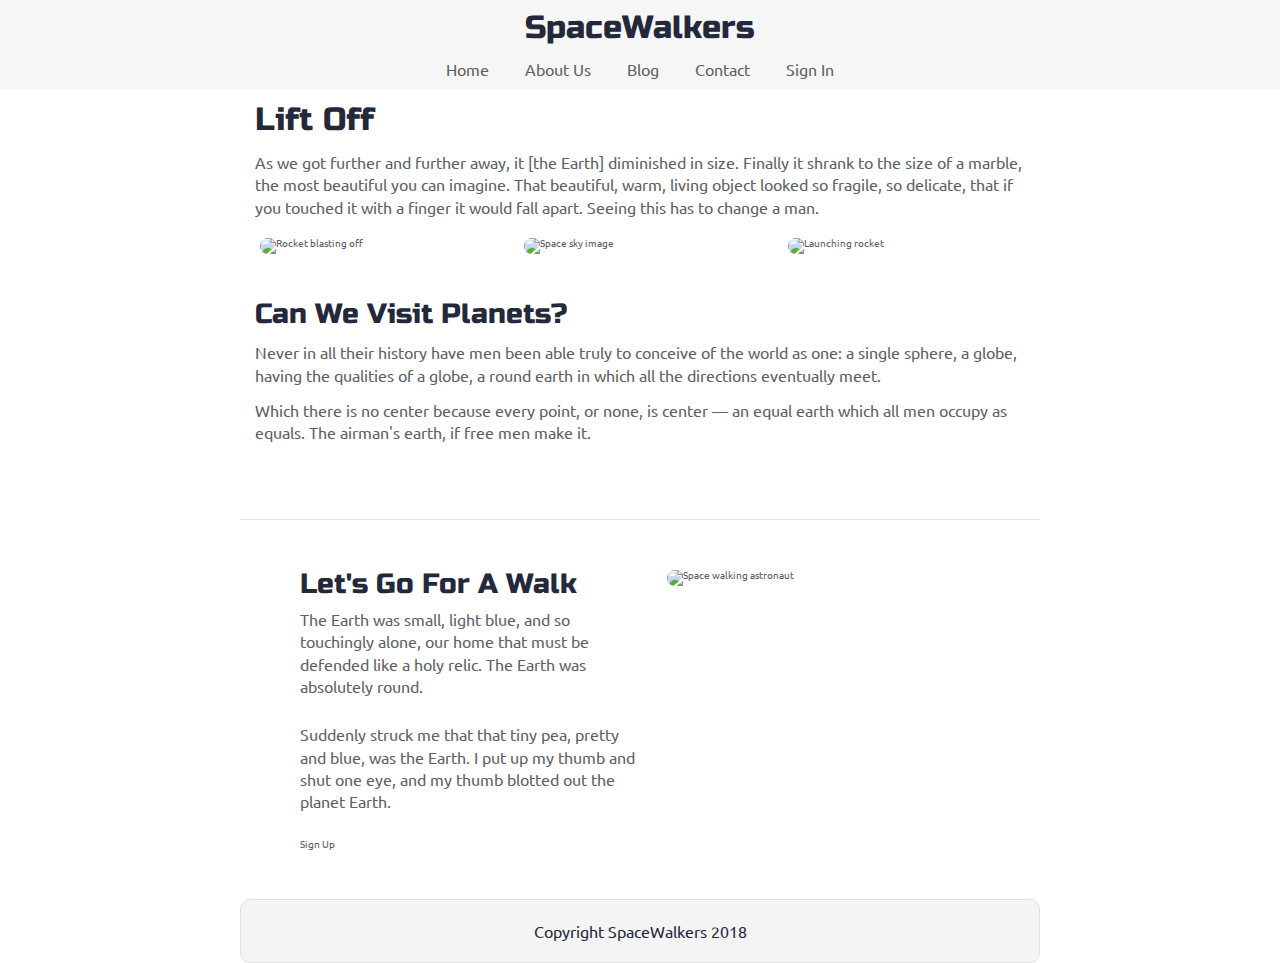
==== index.html @ 15be32ec "Navigation" ====
<!doctype html>

<html lang="en">
<head>
  <meta name="viewport" content="width=device-width, initial-scale=1">
  <meta charset="utf-8">

  <title>SpaceWalkers</title>

  <link href="https://fonts.googleapis.com/css?family=Russo+One|Ubuntu" rel="stylesheet">
  <link href="css/index.css" rel="stylesheet">

  <!--[if lt IE 9]>
    <script src="https://cdnjs.cloudflare.com/ajax/libs/html5shiv/3.7.3/html5shiv.js"></script>
  <![endif]-->
</head>

<body>

 <!-- navigation code here -->
 <div class="nav">
    <div class="navigation">
      <h1>SpaceWalkers</h1>

      <div class="links">
        <a href="index.html">Home</a>
        <a>About Us</a>
        <a>Blog</a>
        <a>Contact</a>
        <a>Sign In</a>
      </div>
    </div>
      
  </div>

  <div class="container home">

    <header class="intro">
       <!-- image code here -->

      <h2>Lift Off</h2>
    
      <p>As we got further and further away, it [the Earth] diminished in size. Finally it shrank to the size of a marble, the most beautiful you can imagine. That beautiful, warm, living object looked so fragile, so delicate, that if you touched it with a finger it would fall apart. Seeing this has to change a man.</p>
    </header>

    <section class="space-images">
        <img src="img/blast.png" class="blast" alt="Rocket blasting off">
        <img src="img/sky.png" class="sky" alt="Space sky image">
        <img src="img/launch.png" class="launch" alt="Launching rocket">
    </section>
   
    <section class="visit-planets">
     
      <h3>Can We Visit Planets?</h3>
    
      <p>Never in all their history have men been able truly to conceive of the world as one: a single sphere, a globe, having the qualities of a globe, a round earth in which all the directions eventually meet.</p>
    
      <p>Which there is no center because every point, or none, is center — an equal earth which all men occupy as equals. The airman's earth, if free men make it.</p>
    </section>
    
    <section class="walk">
      <div class="walk-text">
        <h3>Let's Go For A Walk</h3>

        <p>The Earth was small, light blue, and so touchingly alone, our home that must be defended like a holy relic. The Earth was absolutely round.</p>
      
        <p>Suddenly struck me that that tiny pea, pretty and blue, was the Earth. I put up my thumb and shut one eye, and my thumb blotted out the planet Earth.</p>
      
        <div class="btn">
          Sign Up
        </div>
      </div>
      
      <div class="walk-img">
          <img src="img/space-walk.png" alt="Space walking astronaut">
      </div>

    </section>

    <footer>
      <p>Copyright SpaceWalkers 2018</p>
    </footer>

  </div>
</body>
</html>
---- css/index.css ----
/* http://meyerweb.com/eric/tools/css/reset/ 
   v2.0 | 20110126
   License: none (public domain)
*/
html,
body,
div,
span,
applet,
object,
iframe,
h1,
h2,
h3,
h4,
h5,
h6,
p,
blockquote,
pre,
a,
abbr,
acronym,
address,
big,
cite,
code,
del,
dfn,
em,
img,
ins,
kbd,
q,
s,
samp,
small,
strike,
strong,
sub,
sup,
tt,
var,
b,
u,
i,
center,
dl,
dt,
dd,
ol,
ul,
li,
fieldset,
form,
label,
legend,
table,
caption,
tbody,
tfoot,
thead,
tr,
th,
td,
article,
aside,
canvas,
details,
embed,
figure,
figcaption,
footer,
header,
hgroup,
menu,
nav,
output,
ruby,
section,
summary,
time,
mark,
audio,
video {
  margin: 0;
  padding: 0;
  border: 0;
  font-size: 100%;
  font: inherit;
  vertical-align: baseline;
}
/* HTML5 display-role reset for older browsers */
article,
aside,
details,
figcaption,
figure,
footer,
header,
hgroup,
menu,
nav,
section {
  display: block;
}
body {
  line-height: 1;
}
ol,
ul {
  list-style: none;
}
blockquote,
q {
  quotes: none;
}
blockquote:before,
blockquote:after,
q:before,
q:after {
  content: '';
  content: none;
}
table {
  border-collapse: collapse;
  border-spacing: 0;
}
* {
  box-sizing: border-box;
}
html {
  font-size: 62.5%;
}
html,
body {
  font-family: 'Ubuntu', sans-serif;
  color: #5E6164;
}
h1,
h2,
h3,
h4,
h5 {
  font-family: 'Russo One', sans-serif;
  color: #23293B;
}
h2 {
  font-size: 3.2rem;
}
h3 {
  font-size: 2.8rem;
}
p {
  font-size: 1.6rem;
  line-height: 1.4;
}
.container {
  max-width: 800px;
  width: 100%;
  margin: 0 auto;
}
.nav {
  background-color: #F6F6F6;
}
.nav .navigation {
  display: flex;
  justify-content: space-between;
  align-items: center;
  max-width: 800px;
  margin: 0 auto;
  flex-wrap: wrap;
  padding: 12px 0;
}
.nav .navigation h1 {
  width: 100%;
  text-align: center;
  font-size: 3.2rem;
}
.nav .navigation .links {
  width: 100%;
  display: flex;
  justify-content: center;
  align-items: center;
  margin-top: 17px;
}
.nav .navigation .links a {
  display: flex;
  justify-content: center;
  padding: 0 1.8rem;
  font-size: 1.6rem;
  cursor: pointer;
  text-decoration: none;
  color: #5E6164;
}
footer {
  color: #22283B;
  background: #f4f4f4;
  padding: 20px 0;
  border: 1px double #e0e0e0;
  border-radius: 10px;
  display: flex;
  justify-content: center;
  align-items: center;
}
.home .intro h2 {
  padding: 15px;
}
.home .intro p {
  padding: 0 15px;
}
.home .space-images {
  display: flex;
  flex-wrap: wrap;
  width: 100%;
}
.home .space-images img {
  width: 28%;
  margin: 20px 2.5%;
  border-radius: 20px;
  height: 100%;
}
.home .visit-planets {
  padding: 15px;
}
.home .visit-planets h3 {
  margin-top: 11px;
}
.home .visit-planets p {
  margin-top: 13px;
}
.home .walk {
  margin-top: 60px;
  border-top: 1px solid #dee2e6;
  padding: 50px 60px;
  display: flex;
  justify-content: center;
}
.home .walk .walk-text {
  width: 50%;
}
.home .walk .walk-text h3 {
  margin-bottom: 10px;
}
.home .walk .walk-text p {
  margin-bottom: 26px;
}
.home .walk .walk-img {
  width: 46%;
  margin-left: 4%;
}
.home .walk .walk-img img {
  width: 100%;
  height: auto;
  border-radius: 10px;
}
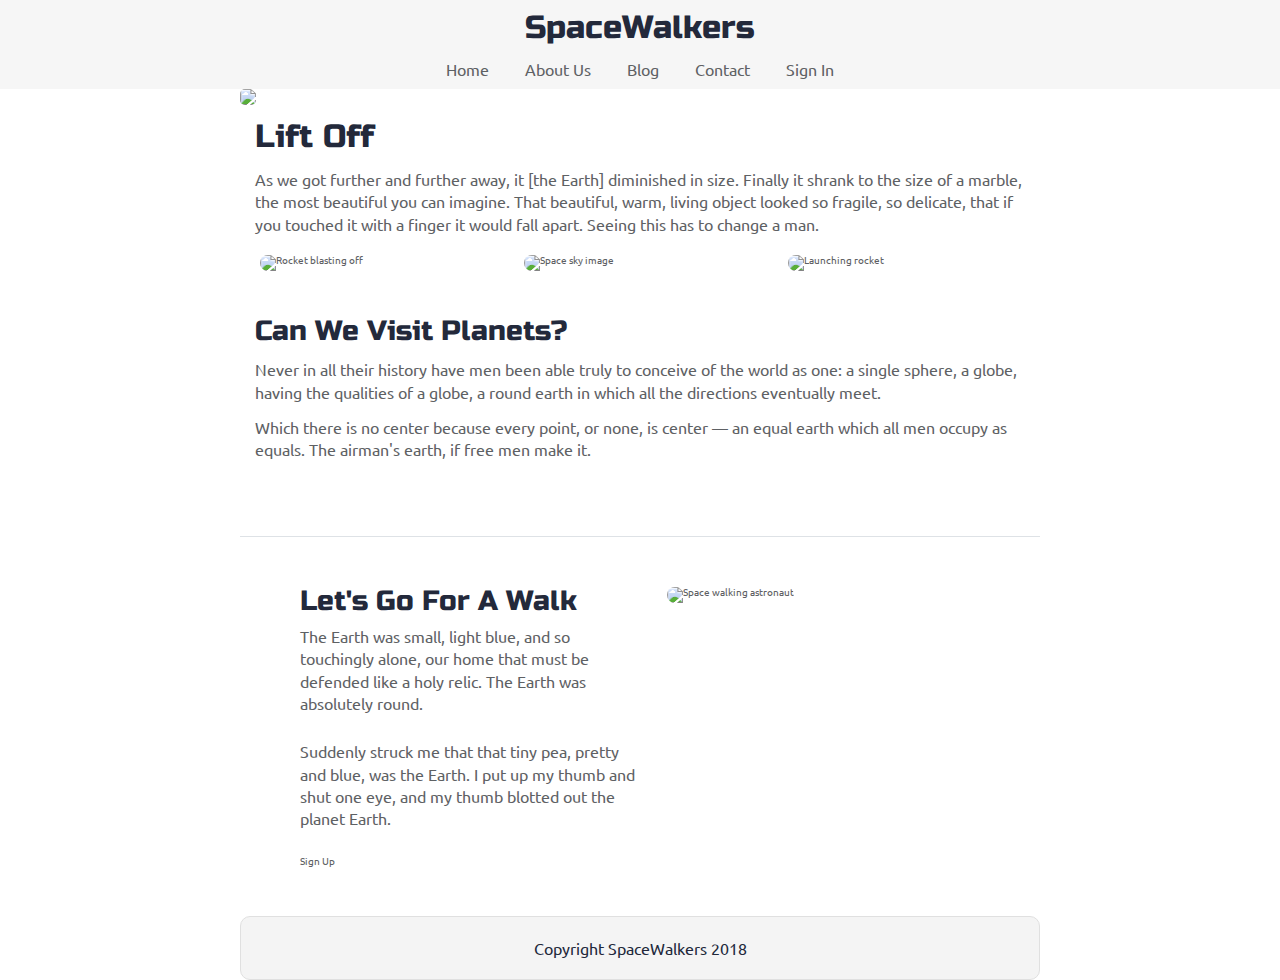
==== commit 5bc1fbf8: "Header Image" ====
--- a/index.html
+++ b/index.html
@@ -30,10 +30,11 @@
         <a>Sign In</a>
       </div>
     </div>
-      
   </div>
 
   <div class="container home">
+
+    <img class='header-image' src="img/main-header.png">
 
     <header class="intro">
        <!-- image code here -->
--- a/css/index.css
+++ b/css/index.css
@@ -203,6 +203,9 @@
   justify-content: center;
   align-items: center;
 }
+.home .header-image {
+  border-radius: 5px;
+}
 .home .intro h2 {
   padding: 15px;
 }
